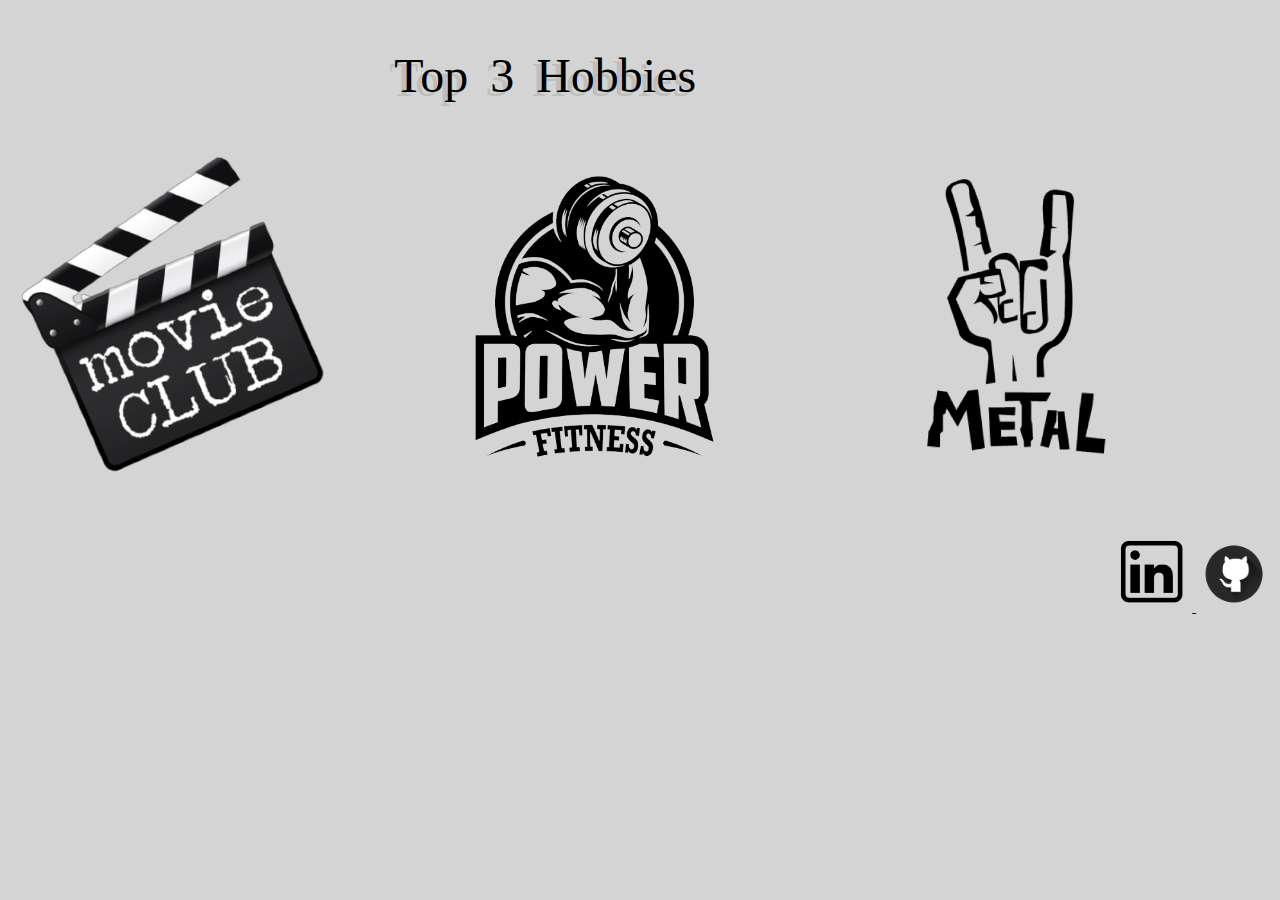
==== index.html @ 7c7818b6 "1 commit" ====
<!DOCTYPE html>
<html lang="en">
  <head>
    <meta charset="UTF-8" />
    <meta http-equiv="X-UA-Compatible" content="IE=edge" />
    <meta name="viewport" content="width=device-width, initial-scale=1.0" />
    <title>Top 3 Hobbies</title>
    <link href="img/index/icon.png" rel="icon" />
    <link rel="stylesheet" href="style_index.css" />
  </head>
  <style></style>
  <body>
    <div class="row">
      <p>Top 3 Hobbies</p>
    </div>
    <div class="row">
      <div class="column">
        <div class="content_img">
          <a href="movies.html" class=" transition-all overflow-hidden">
            <img
              src="img/index/movies_logo.png"
              alt="Filmes"
              style="width: 80%"
            />
          </a>
          <div>Ultimos 3 filmes Vistos</div>
        </div>
      </div>
      <div class="column">
        <div class="content_img">
          <a href="treino.html">
            <img
              src="img/index/workout_logo.png"
              alt="Treino"
              style="width: 80%"
            />
          </a>
          <div>Top 3 exercicios</div>
        </div>
      </div>
      <div class="column">
        <div class="content_img">
          <a href="musica.html">
            <img
              src="img/index/music logo.png"
              alt="Musica"
              style="width: 80%"
            />
          </a>
          <div>Top 3 bandas</div>
        </div>
      </div>
    </div>
    <div class="row">
      <div class="profile">
        <a
          href="https://www.linkedin.com/in/francisco-cruz-864632208/"
          target="_blank"
        >
          <img
            src="img/index/linkedin_logo.png"
            alt="Profile_Linkedin"
            style="width: 6%"
          />
        </a>
        <a href="">
          <img
            src="img/index/github_logo.png"
            alt="Profile_Github"
            style="width: 6%"
          />
        </a>
      </div>
    </div>
  </body>
</html>
---- style_index.css ----
* {
  box-sizing: border-box;
}
.column {
  float: left;
  width: 33.33%;
  padding: 5px;
}

body {
  background-color: rgb(212, 212, 212);
}

.row::after {
  content: "";
  clear: both;
  display: table;
}

p {
  font-family: Impact;
  font-size: 3em;
  text-shadow: -5px 4px #bebebe;
  text-align: center;
  word-spacing: 10px;
  text-indent: -15%;
}

/*Parent Container*/

.content_img {
  position: relative;
  height: 70%;
  float: left;
  margin-right: 10px;
}

/* Child Text Container */
.content_img div {
  position: absolute;
  bottom: 0;
  right: 20%;
  background: black;
  color: white;
  margin-bottom: 5px;
  font-family: sans-serif;
  opacity: 0;
  visibility: hidden;
  -webkit-transition: visibility 0s, opacity 0.5s linear;
  transition: visibility 0s, opacity 0.5s linear;
}

/* Hover on Parent Container */
.content_img:hover {
  cursor: pointer;
  scale: 110%;
}

.content_img:hover div {
  width: 150px;
  padding: 8px 15px;
  visibility: visible;
  opacity: 0.8;
}

.profile {
  display: block;
  margin-left: auto;
  margin-top: 50px;
  margin-right: auto;
  text-align: right;
}
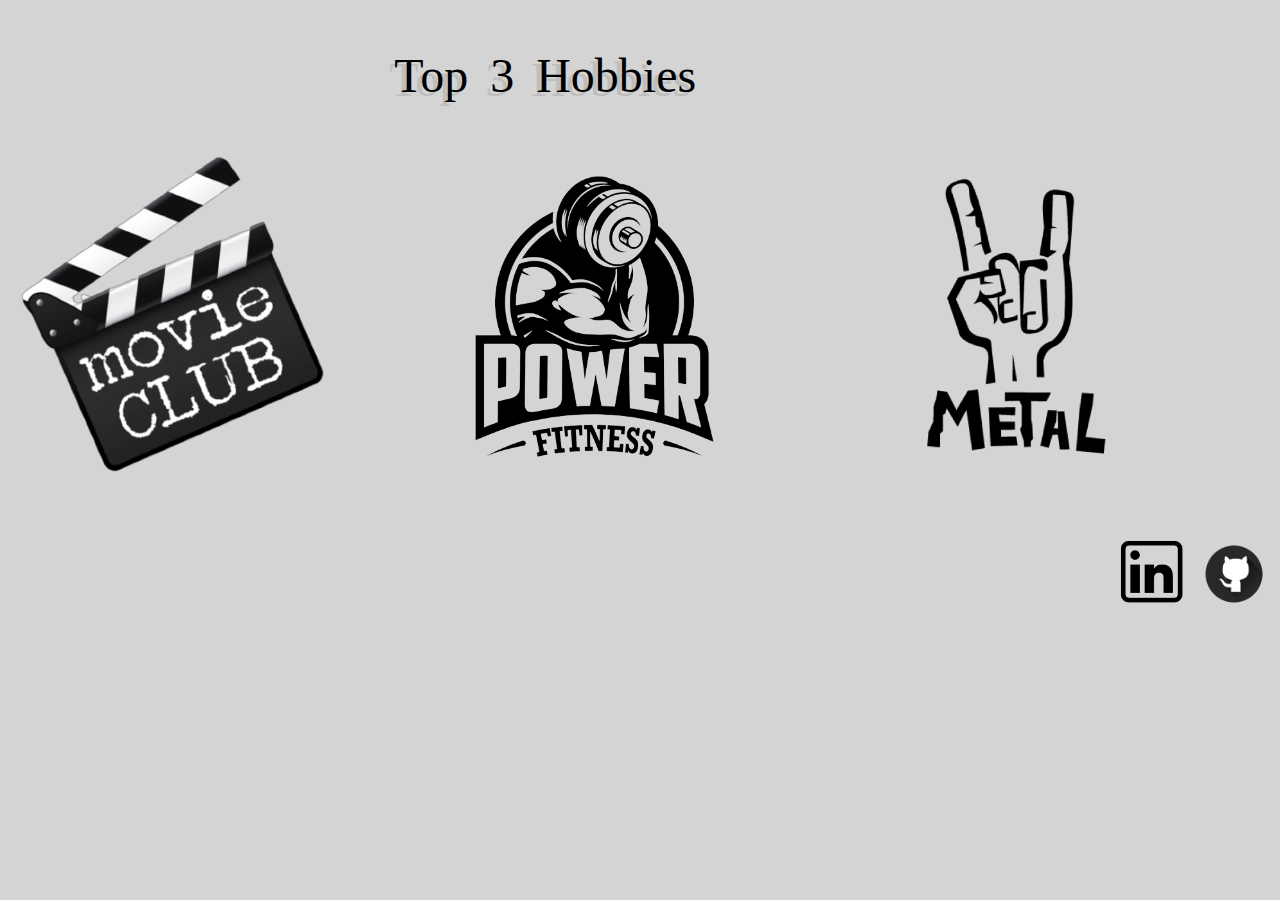
==== commit c161307a: "3 commit" ====
--- a/index.html
+++ b/index.html
@@ -6,7 +6,7 @@
     <meta name="viewport" content="width=device-width, initial-scale=1.0" />
     <title>Top 3 Hobbies</title>
     <link href="img/index/icon.png" rel="icon" />
-    <link rel="stylesheet" href="style_index.css" />
+    <link rel="stylesheet" href="css/style_index.css" />
   </head>
   <style></style>
   <body>
@@ -16,7 +16,7 @@
     <div class="row">
       <div class="column">
         <div class="content_img">
-          <a href="movies.html" class=" transition-all overflow-hidden">
+          <a href="movies.html">
             <img
               src="img/index/movies_logo.png"
               alt="Filmes"
@@ -56,6 +56,7 @@
         <a
           href="https://www.linkedin.com/in/francisco-cruz-864632208/"
           target="_blank"
+          style="color: transparent;"
         >
           <img
             src="img/index/linkedin_logo.png"
@@ -63,7 +64,9 @@
             style="width: 6%"
           />
         </a>
-        <a href="">
+        <a href="https://github.com/chico1509"
+          target="_blank"
+          >
           <img
             src="img/index/github_logo.png"
             alt="Profile_Github"
--- a/css/style_index.css
+++ b/css/style_index.css
@@ -0,0 +1,72 @@
+* {
+  box-sizing: border-box;
+}
+.column {
+  float: left;
+  width: 33.33%;
+  padding: 5px;
+}
+
+body {
+  background-color: rgb(212, 212, 212);
+}
+
+.row::after {
+  content: "";
+  clear: both;
+  display: table;
+}
+
+p {
+  font-family: Impact;
+  font-size: 3em;
+  text-shadow: -5px 4px #bebebe;
+  text-align: center;
+  word-spacing: 10px;
+  text-indent: -15%;
+}
+
+/*Parent Container*/
+
+.content_img {
+  position: relative;
+  height: 70%;
+  float: left;
+  margin-right: 10px;
+}
+
+/* Child Text Container */
+.content_img div {
+  position: absolute;
+  bottom: 0;
+  right: 20%;
+  background: black;
+  color: white;
+  margin-bottom: 5px;
+  font-family: sans-serif;
+  opacity: 0;
+  visibility: hidden;
+  -webkit-transition: visibility 0s, opacity 0.5s linear;
+  transition: visibility 0s, opacity 0.5s linear;
+}
+
+/* Hover on Parent Container */
+.content_img:hover {
+  cursor: pointer;
+  scale: 105%;
+}
+
+.content_img:hover div {
+  width: 150px;
+  padding: 8px 15px;
+  visibility: visible;
+  opacity: 0.8;
+}
+
+.profile {
+  display: block;
+  margin-left: auto;
+  margin-top: 50px;
+  margin-right: auto;
+  text-align: right;
+}
